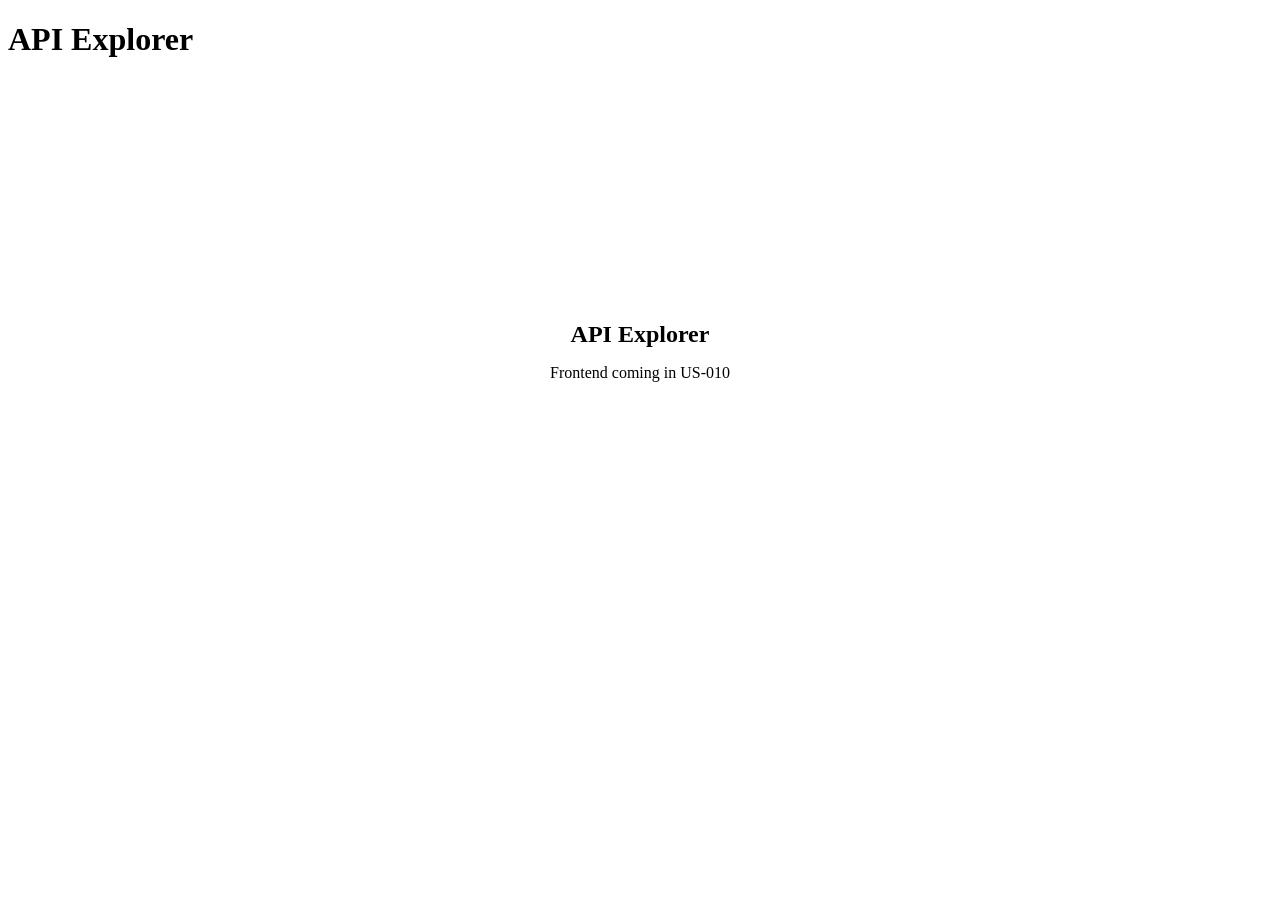
==== demo/api-explorer/static/index.html @ 06ad70e6 "feat(demo-apps): US-009 - API Explorer — Backend Co-Authored-By: Claude Opus 4.6 (1M context) <norep" ====
<!DOCTYPE html>
<html lang="en">
<head>
  <meta charset="utf-8">
  <meta name="viewport" content="width=device-width, initial-scale=1">
  <title>API Explorer — Roots Demo</title>
  <link rel="stylesheet" href="/common/styles.css">
  <style>
    main {
      display: flex;
      align-items: center;
      justify-content: center;
      min-height: 60vh;
    }
    .placeholder {
      text-align: center;
      color: var(--text-secondary);
    }
    .placeholder h2 { margin-bottom: 0.5rem; }
  </style>
</head>
<body>
  <header><h1>API Explorer</h1></header>
  <main>
    <div class="placeholder">
      <h2>API Explorer</h2>
      <p>Frontend coming in US-010</p>
    </div>
  </main>
</body>
</html>
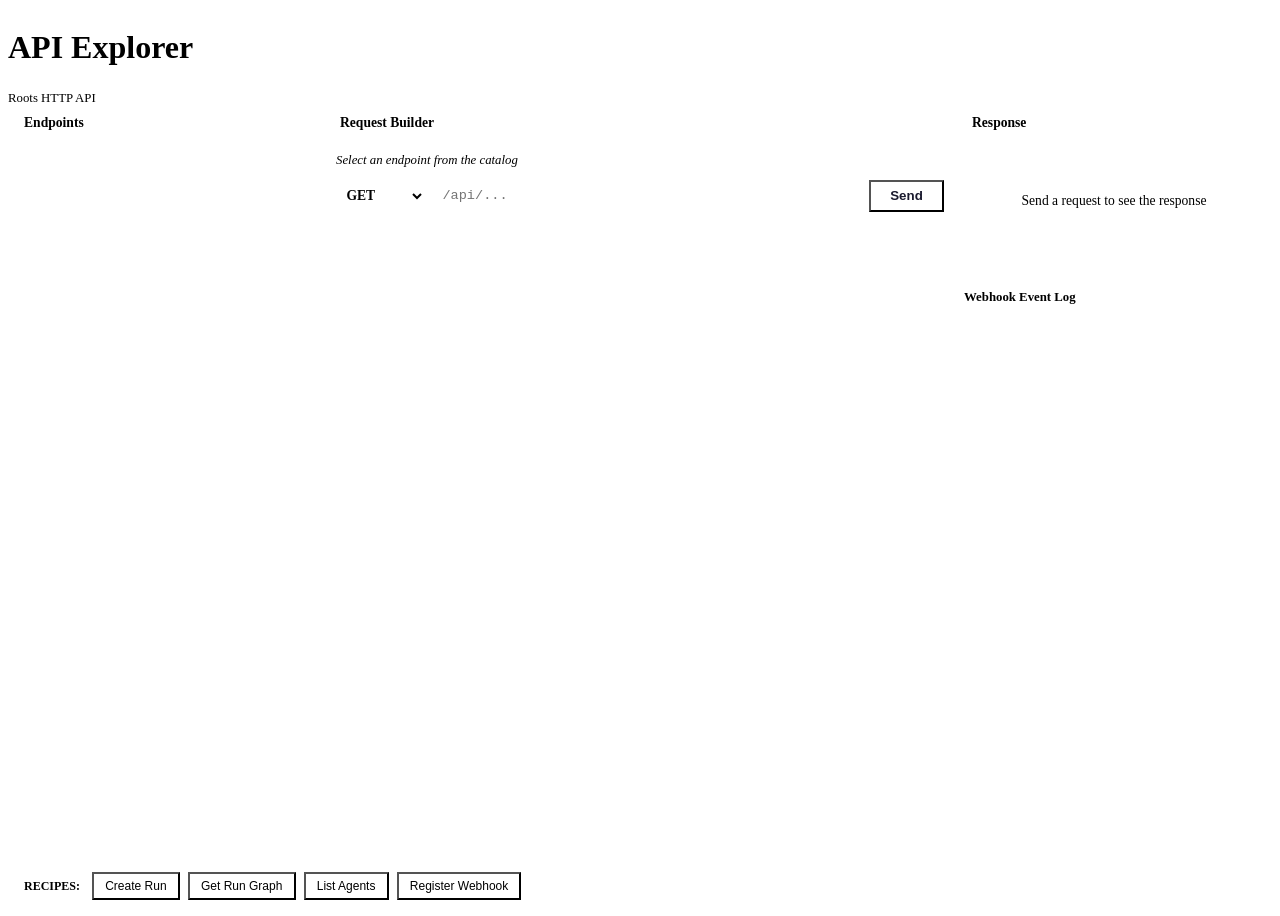
==== commit acc44f8b: "feat(demo-apps): US-010 - API Explorer — Frontend Co-Authored-By: Claude Opus 4.6 (1M context) <nore" ====
--- a/demo/api-explorer/static/index.html
+++ b/demo/api-explorer/static/index.html
@@ -6,26 +6,664 @@
   <title>API Explorer — Roots Demo</title>
   <link rel="stylesheet" href="/common/styles.css">
   <style>
-    main {
+    body { display: flex; flex-direction: column; height: 100vh; overflow: hidden; }
+    header { flex-shrink: 0; }
+
+    .explorer-layout {
+      flex: 1;
+      display: grid;
+      grid-template-columns: 25% 50% 25%;
+      grid-template-rows: 1fr auto;
+      gap: 0;
+      overflow: hidden;
+    }
+
+    /* Panels */
+    .panel {
+      display: flex;
+      flex-direction: column;
+      border-right: 1px solid var(--border);
+      overflow: hidden;
+    }
+    .panel:last-of-type { border-right: none; }
+    .panel-header {
+      padding: 0.6rem 1rem;
+      font-weight: 600;
+      font-size: 0.85rem;
+      background: var(--surface);
+      border-bottom: 1px solid var(--border);
+      flex-shrink: 0;
+    }
+    .panel-body {
+      flex: 1;
+      overflow-y: auto;
+      padding: 0.5rem;
+    }
+    .panel-body::-webkit-scrollbar { width: 5px; }
+    .panel-body::-webkit-scrollbar-thumb { background: var(--gray); border-radius: 3px; }
+
+    /* Bottom bar spans all columns */
+    .bottom-bar {
+      grid-column: 1 / -1;
       display: flex;
       align-items: center;
-      justify-content: center;
-      min-height: 60vh;
-    }
-    .placeholder {
+      gap: 0.5rem;
+      padding: 0.5rem 1rem;
+      background: var(--surface);
+      border-top: 1px solid var(--border);
+      flex-wrap: wrap;
+    }
+    .bottom-bar .label {
+      font-size: 0.75rem;
+      color: var(--gray);
+      font-weight: 600;
+      text-transform: uppercase;
+      margin-right: 0.25rem;
+    }
+    .bottom-bar button {
+      font-size: 0.75rem;
+      padding: 0.3rem 0.7rem;
+      background: var(--accent);
+      color: var(--text);
+    }
+
+    /* Endpoint catalog */
+    .group-header {
+      font-size: 0.75rem;
+      font-weight: 700;
+      text-transform: uppercase;
+      color: var(--gray);
+      padding: 0.5rem 0.5rem 0.25rem;
+      cursor: pointer;
+      user-select: none;
+      display: flex;
+      align-items: center;
+      gap: 0.4rem;
+    }
+    .group-header .chevron {
+      font-size: 0.6rem;
+      transition: transform 0.15s;
+    }
+    .group-header.collapsed .chevron { transform: rotate(-90deg); }
+    .group-items { padding: 0 0 0.25rem; }
+    .group-header.collapsed + .group-items { display: none; }
+
+    .endpoint-item {
+      display: flex;
+      align-items: center;
+      gap: 0.5rem;
+      padding: 0.3rem 0.5rem;
+      cursor: pointer;
+      border-radius: var(--radius);
+      font-size: 0.8rem;
+      transition: background 0.1s;
+    }
+    .endpoint-item:hover { background: rgba(255,255,255,0.04); }
+    .endpoint-item.selected { background: rgba(79,159,245,0.12); }
+
+    .method-badge {
+      display: inline-block;
+      padding: 0.1rem 0.35rem;
+      border-radius: 3px;
+      font-size: 0.65rem;
+      font-weight: 700;
+      font-family: 'JetBrains Mono', monospace;
+      flex-shrink: 0;
+      min-width: 42px;
       text-align: center;
-      color: var(--text-secondary);
-    }
-    .placeholder h2 { margin-bottom: 0.5rem; }
+    }
+    .method-GET    { background: var(--green); color: #1a1a2e; }
+    .method-POST   { background: var(--blue); color: #fff; }
+    .method-PUT    { background: var(--yellow); color: #1a1a2e; }
+    .method-DELETE { background: var(--red); color: #fff; }
+
+    .endpoint-path {
+      font-family: 'JetBrains Mono', monospace;
+      font-size: 0.75rem;
+      color: var(--text);
+      white-space: nowrap;
+      overflow: hidden;
+      text-overflow: ellipsis;
+    }
+
+    /* Request builder */
+    .request-controls {
+      display: flex;
+      gap: 0.5rem;
+      margin-bottom: 0.75rem;
+      align-items: center;
+    }
+    .request-controls select {
+      padding: 0.4rem;
+      background: var(--bg);
+      color: var(--text);
+      border: 1px solid var(--border);
+      border-radius: var(--radius);
+      font-family: inherit;
+      font-size: 0.85rem;
+      font-weight: 600;
+    }
+    .request-controls .path-display {
+      flex: 1;
+      font-family: 'JetBrains Mono', monospace;
+      font-size: 0.85rem;
+      padding: 0.4rem 0.6rem;
+      background: var(--bg);
+      border: 1px solid var(--border);
+      border-radius: var(--radius);
+      color: var(--text);
+    }
+    #send-btn {
+      background: var(--green);
+      color: #1a1a2e;
+      font-weight: 600;
+      padding: 0.4rem 1.2rem;
+    }
+    #send-btn:disabled { opacity: 0.4; cursor: not-allowed; }
+
+    .param-fields {
+      margin-bottom: 0.75rem;
+    }
+    .param-row {
+      display: flex;
+      align-items: center;
+      gap: 0.5rem;
+      margin-bottom: 0.4rem;
+    }
+    .param-row label {
+      font-size: 0.8rem;
+      font-family: 'JetBrains Mono', monospace;
+      color: var(--gray);
+      min-width: 100px;
+    }
+    .param-row input {
+      flex: 1;
+      padding: 0.35rem 0.5rem;
+      background: var(--bg);
+      color: var(--text);
+      border: 1px solid var(--border);
+      border-radius: var(--radius);
+      font-family: 'JetBrains Mono', monospace;
+      font-size: 0.8rem;
+    }
+
+    .body-editor-label {
+      font-size: 0.8rem;
+      color: var(--gray);
+      margin-bottom: 0.3rem;
+    }
+    #body-editor {
+      width: 100%;
+      min-height: 180px;
+      background: var(--bg);
+      color: var(--green);
+      border: 1px solid var(--border);
+      border-radius: var(--radius);
+      padding: 0.75rem;
+      font-family: 'JetBrains Mono', monospace;
+      font-size: 0.8rem;
+      line-height: 1.5;
+      resize: vertical;
+      tab-size: 2;
+    }
+
+    .endpoint-desc {
+      font-size: 0.8rem;
+      color: var(--gray);
+      margin-bottom: 0.75rem;
+      font-style: italic;
+    }
+
+    /* Response viewer */
+    .response-meta {
+      display: flex;
+      gap: 0.75rem;
+      align-items: center;
+      margin-bottom: 0.75rem;
+      flex-wrap: wrap;
+    }
+    .status-code {
+      font-family: 'JetBrains Mono', monospace;
+      font-weight: 700;
+      font-size: 1rem;
+      padding: 0.2rem 0.6rem;
+      border-radius: var(--radius);
+    }
+    .status-2xx { background: var(--green); color: #1a1a2e; }
+    .status-4xx { background: var(--yellow); color: #1a1a2e; }
+    .status-5xx { background: var(--red); color: #fff; }
+    .response-time {
+      font-size: 0.8rem;
+      color: var(--gray);
+      font-family: 'JetBrains Mono', monospace;
+    }
+    #response-body {
+      background: var(--bg);
+      border: 1px solid var(--border);
+      border-radius: var(--radius);
+      padding: 0.75rem;
+      overflow-y: auto;
+      max-height: calc(100vh - 220px);
+    }
+    .response-placeholder {
+      color: var(--gray);
+      font-size: 0.85rem;
+      text-align: center;
+      padding: 2rem 1rem;
+    }
+
+    /* Event log section inside response panel */
+    .event-log-section {
+      margin-top: 0.75rem;
+      border-top: 1px solid var(--border);
+      padding-top: 0.75rem;
+    }
+    .event-log-section h3 {
+      font-size: 0.8rem;
+      color: var(--gray);
+      margin-bottom: 0.5rem;
+      font-weight: 600;
+    }
+    #event-log-container {
+      max-height: 200px;
+      overflow-y: auto;
+    }
+    #event-log-container::-webkit-scrollbar { width: 5px; }
+    #event-log-container::-webkit-scrollbar-thumb { background: var(--gray); border-radius: 3px; }
   </style>
 </head>
 <body>
-  <header><h1>API Explorer</h1></header>
-  <main>
-    <div class="placeholder">
-      <h2>API Explorer</h2>
-      <p>Frontend coming in US-010</p>
+  <header>
+    <h1>API Explorer</h1>
+    <span class="text-gray" style="font-size:0.8rem">Roots HTTP API</span>
+  </header>
+
+  <div class="explorer-layout">
+    <!-- Left: Endpoint Catalog -->
+    <div class="panel">
+      <div class="panel-header">Endpoints</div>
+      <div class="panel-body" id="catalog"></div>
     </div>
-  </main>
+
+    <!-- Center: Request Builder -->
+    <div class="panel" style="border-left: 1px solid var(--border);">
+      <div class="panel-header">Request Builder</div>
+      <div class="panel-body" style="padding: 0.75rem;">
+        <div id="endpoint-desc" class="endpoint-desc">Select an endpoint from the catalog</div>
+        <div class="request-controls">
+          <select id="method-select">
+            <option>GET</option>
+            <option>POST</option>
+            <option>PUT</option>
+            <option>DELETE</option>
+          </select>
+          <input type="text" id="path-input" class="path-display" placeholder="/api/..." />
+          <button id="send-btn">Send</button>
+        </div>
+        <div id="param-fields" class="param-fields"></div>
+        <div id="body-section" style="display:none;">
+          <div class="body-editor-label">Request Body (JSON)</div>
+          <textarea id="body-editor" spellcheck="false"></textarea>
+        </div>
+      </div>
+    </div>
+
+    <!-- Right: Response Viewer -->
+    <div class="panel">
+      <div class="panel-header">Response</div>
+      <div class="panel-body">
+        <div id="response-meta" class="response-meta" style="display:none;"></div>
+        <div id="response-body">
+          <div class="response-placeholder">Send a request to see the response</div>
+        </div>
+        <div class="event-log-section">
+          <h3>Webhook Event Log</h3>
+          <div id="event-log-container"></div>
+        </div>
+      </div>
+    </div>
+
+    <!-- Bottom bar: Recipes -->
+    <div class="bottom-bar">
+      <span class="label">Recipes:</span>
+      <button onclick="loadRecipe('createRun')">Create Run</button>
+      <button onclick="loadRecipe('getRunGraph')">Get Run Graph</button>
+      <button onclick="loadRecipe('listAgents')">List Agents</button>
+      <button onclick="loadRecipe('registerWebhook')">Register Webhook</button>
+    </div>
+  </div>
+
+  <script src="/common/state-viewer.js"></script>
+  <script src="/common/event-log.js"></script>
+  <script>
+    /* ── Endpoint Catalog ── */
+    const ENDPOINTS = [
+      // Processes
+      { group: 'Processes', method: 'POST',   path: '/api/processes',                          desc: 'Create a new process definition', body: '{\n  "id": "my-process",\n  "name": "My Process",\n  "nodes": [],\n  "edges": [],\n  "entry_point": "start"\n}' },
+      { group: 'Processes', method: 'GET',    path: '/api/processes',                          desc: 'List all process definitions' },
+      { group: 'Processes', method: 'GET',    path: '/api/processes/{process_id}',              desc: 'Get a process by ID' },
+      { group: 'Processes', method: 'PUT',    path: '/api/processes/{process_id}',              desc: 'Update a process definition', body: '{\n  "id": "my-process",\n  "name": "Updated Process",\n  "nodes": [],\n  "edges": [],\n  "entry_point": "start"\n}' },
+      { group: 'Processes', method: 'DELETE', path: '/api/processes/{process_id}',              desc: 'Delete a process definition' },
+      { group: 'Processes', method: 'GET',    path: '/api/processes/{process_id}/validate',     desc: 'Validate a process definition' },
+
+      // Runs
+      { group: 'Runs', method: 'POST',   path: '/api/runs',                                   desc: 'Create and start a new run', body: '{\n  "process_id": "api-explorer",\n  "work_item": {\n    "message": "Hello from API Explorer"\n  }\n}' },
+      { group: 'Runs', method: 'GET',    path: '/api/runs',                                   desc: 'List all runs' },
+      { group: 'Runs', method: 'GET',    path: '/api/runs/{run_id}',                           desc: 'Get run details by ID' },
+      { group: 'Runs', method: 'DELETE', path: '/api/runs/{run_id}',                           desc: 'Cancel a running run' },
+      { group: 'Runs', method: 'POST',   path: '/api/runs/{run_id}/pause',                    desc: 'Pause a running run' },
+      { group: 'Runs', method: 'POST',   path: '/api/runs/{run_id}/resume',                   desc: 'Resume a paused run' },
+      { group: 'Runs', method: 'GET',    path: '/api/runs/{run_id}/history',                   desc: 'Get execution history for a run' },
+
+      // Checkpoints
+      { group: 'Checkpoints', method: 'GET',  path: '/api/runs/{run_id}/checkpoint',           desc: 'Get current checkpoint for a run' },
+      { group: 'Checkpoints', method: 'POST', path: '/api/runs/{run_id}/checkpoint',           desc: 'Resolve a checkpoint', body: '{\n  "decision": "approve",\n  "notes": "Looks good"\n}' },
+
+      // Agents
+      { group: 'Agents', method: 'GET',    path: '/api/agents',                                desc: 'List registered agents' },
+      { group: 'Agents', method: 'POST',   path: '/api/agents',                                desc: 'Register a new agent', body: '{\n  "name": "my_agent",\n  "url": "http://localhost:9000/agent"\n}' },
+      { group: 'Agents', method: 'DELETE', path: '/api/agents/{name}',                         desc: 'Deregister an agent' },
+      { group: 'Agents', method: 'GET',    path: '/api/agents/{name}/health',                  desc: 'Check agent health status' },
+
+      // Webhooks
+      { group: 'Webhooks', method: 'GET',    path: '/api/webhooks',                            desc: 'List registered webhooks' },
+      { group: 'Webhooks', method: 'POST',   path: '/api/webhooks',                            desc: 'Register a new webhook', body: '{\n  "url": "http://localhost:8204/api/webhook-receiver",\n  "events": ["*"]\n}' },
+      { group: 'Webhooks', method: 'DELETE', path: '/api/webhooks/{webhook_id}',               desc: 'Delete a webhook' },
+      { group: 'Webhooks', method: 'POST',   path: '/api/webhooks/{webhook_id}/test',          desc: 'Send a test event to a webhook' },
+
+      // Graph
+      { group: 'Graph', method: 'GET',    path: '/api/processes/{process_id}/graph',            desc: 'Get process graph visualization data' },
+      { group: 'Graph', method: 'GET',    path: '/api/runs/{run_id}/graph',                     desc: 'Get run graph with execution state' },
+      { group: 'Graph', method: 'POST',   path: '/api/processes/{process_id}/nodes',            desc: 'Add a node to a process', body: '{\n  "id": "new_node",\n  "type": "agent",\n  "label": "New Node",\n  "config": {"agent": "echo_agent"}\n}' },
+      { group: 'Graph', method: 'PUT',    path: '/api/processes/{process_id}/nodes/{node_id}',  desc: 'Update a node in a process', body: '{\n  "label": "Updated Label"\n}' },
+      { group: 'Graph', method: 'DELETE', path: '/api/processes/{process_id}/nodes/{node_id}',  desc: 'Delete a node from a process' },
+      { group: 'Graph', method: 'POST',   path: '/api/processes/{process_id}/edges',            desc: 'Add an edge to a process', body: '{\n  "from": "node_a",\n  "to": "node_b"\n}' },
+      { group: 'Graph', method: 'DELETE', path: '/api/processes/{process_id}/edges/{edge_id}',  desc: 'Delete an edge from a process' },
+      { group: 'Graph', method: 'PUT',    path: '/api/processes/{process_id}/nodes/{node_id}/position', desc: 'Update node position', body: '{\n  "x": 100,\n  "y": 200\n}' },
+    ];
+
+    /* ── Recipes ── */
+    const RECIPES = {
+      createRun: {
+        method: 'POST',
+        path: '/api/runs',
+        body: '{\n  "process_id": "api-explorer",\n  "work_item": {\n    "message": "Hello from API Explorer"\n  }\n}',
+        desc: 'Create and start a new run',
+      },
+      getRunGraph: {
+        method: 'GET',
+        path: '/api/runs/{run_id}/graph',
+        body: '',
+        desc: 'Get run graph with execution state',
+      },
+      listAgents: {
+        method: 'GET',
+        path: '/api/agents',
+        body: '',
+        desc: 'List registered agents',
+      },
+      registerWebhook: {
+        method: 'POST',
+        path: '/api/webhooks',
+        body: '{\n  "url": "http://localhost:8204/api/webhook-receiver",\n  "events": ["*"]\n}',
+        desc: 'Register a new webhook',
+      },
+    };
+
+    /* ── State ── */
+    let selectedEndpoint = null;
+    const stateViewer = new StateViewer(document.getElementById('response-body'));
+    const eventLog = new EventLog(document.getElementById('event-log-container'));
+
+    /* ── Build catalog ── */
+    function buildCatalog() {
+      const catalog = document.getElementById('catalog');
+      const groups = {};
+      for (const ep of ENDPOINTS) {
+        if (!groups[ep.group]) groups[ep.group] = [];
+        groups[ep.group].push(ep);
+      }
+
+      for (const [groupName, endpoints] of Object.entries(groups)) {
+        const header = document.createElement('div');
+        header.className = 'group-header';
+        header.innerHTML = '<span class="chevron">&#9660;</span>' + escapeHtml(groupName);
+        header.addEventListener('click', () => {
+          header.classList.toggle('collapsed');
+        });
+
+        const items = document.createElement('div');
+        items.className = 'group-items';
+
+        for (const ep of endpoints) {
+          const item = document.createElement('div');
+          item.className = 'endpoint-item';
+          item.innerHTML =
+            '<span class="method-badge method-' + ep.method + '">' + ep.method + '</span>' +
+            '<span class="endpoint-path" title="' + escapeHtml(ep.desc) + '">' + escapeHtml(ep.path.replace('/api/', '/')) + '</span>';
+          item.addEventListener('click', () => selectEndpoint(ep, item));
+          items.appendChild(item);
+        }
+
+        catalog.appendChild(header);
+        catalog.appendChild(items);
+      }
+    }
+
+    /* ── Select endpoint ── */
+    function selectEndpoint(ep, itemEl) {
+      selectedEndpoint = ep;
+
+      // Highlight in catalog
+      document.querySelectorAll('.endpoint-item').forEach(el => el.classList.remove('selected'));
+      if (itemEl) itemEl.classList.add('selected');
+
+      // Update request builder
+      document.getElementById('method-select').value = ep.method;
+      document.getElementById('endpoint-desc').textContent = ep.desc;
+
+      // Parse path params
+      const paramNames = (ep.path.match(/\{(\w+)\}/g) || []).map(p => p.slice(1, -1));
+      const paramFields = document.getElementById('param-fields');
+      paramFields.innerHTML = '';
+
+      if (paramNames.length > 0) {
+        // Show path with placeholders
+        document.getElementById('path-input').value = ep.path;
+        for (const name of paramNames) {
+          const row = document.createElement('div');
+          row.className = 'param-row';
+          row.innerHTML =
+            '<label>{' + escapeHtml(name) + '}</label>' +
+            '<input type="text" data-param="' + escapeHtml(name) + '" placeholder="Enter ' + escapeHtml(name) + '" />';
+          paramFields.appendChild(row);
+        }
+        // Update path input when param values change
+        paramFields.querySelectorAll('input').forEach(input => {
+          input.addEventListener('input', () => updatePath(ep));
+        });
+      } else {
+        document.getElementById('path-input').value = ep.path;
+      }
+
+      // Show/hide body editor
+      const bodySection = document.getElementById('body-section');
+      if (ep.method === 'POST' || ep.method === 'PUT') {
+        bodySection.style.display = 'block';
+        document.getElementById('body-editor').value = ep.body || '';
+      } else {
+        bodySection.style.display = 'none';
+        document.getElementById('body-editor').value = '';
+      }
+    }
+
+    function updatePath(ep) {
+      let path = ep.path;
+      document.querySelectorAll('#param-fields input').forEach(input => {
+        const param = input.dataset.param;
+        const val = input.value.trim();
+        if (val) {
+          path = path.replace('{' + param + '}', encodeURIComponent(val));
+        }
+      });
+      document.getElementById('path-input').value = path;
+    }
+
+    /* ── Send request ── */
+    async function sendRequest() {
+      const method = document.getElementById('method-select').value;
+      const path = document.getElementById('path-input').value;
+
+      if (!path || path.includes('{')) {
+        alert('Please fill in all path parameters');
+        return;
+      }
+
+      const sendBtn = document.getElementById('send-btn');
+      sendBtn.disabled = true;
+      sendBtn.textContent = '...';
+
+      const opts = { method };
+      if ((method === 'POST' || method === 'PUT') && document.getElementById('body-editor').value.trim()) {
+        opts.headers = { 'Content-Type': 'application/json' };
+        opts.body = document.getElementById('body-editor').value.trim();
+      }
+
+      const start = performance.now();
+      let status, responseData, responseText;
+
+      try {
+        const res = await fetch(path, opts);
+        const elapsed = Math.round(performance.now() - start);
+        status = res.status;
+        responseText = await res.text();
+        try {
+          responseData = JSON.parse(responseText);
+        } catch {
+          responseData = null;
+        }
+
+        showResponse(status, elapsed, responseData, responseText);
+      } catch (err) {
+        showResponse(0, 0, null, 'Network error: ' + err.message);
+      }
+
+      sendBtn.disabled = false;
+      sendBtn.textContent = 'Send';
+    }
+
+    /* ── Show response ── */
+    function showResponse(status, elapsed, jsonData, rawText) {
+      const meta = document.getElementById('response-meta');
+      meta.style.display = 'flex';
+      meta.innerHTML = '';
+
+      // Status code badge
+      const statusEl = document.createElement('span');
+      statusEl.className = 'status-code';
+      if (status >= 200 && status < 300) statusEl.classList.add('status-2xx');
+      else if (status >= 400 && status < 500) statusEl.classList.add('status-4xx');
+      else if (status >= 500) statusEl.classList.add('status-5xx');
+      else statusEl.style.color = '#555';
+      statusEl.textContent = status || 'ERR';
+      meta.appendChild(statusEl);
+
+      // Response time
+      const timeEl = document.createElement('span');
+      timeEl.className = 'response-time';
+      timeEl.textContent = elapsed + 'ms';
+      meta.appendChild(timeEl);
+
+      // Response body
+      const bodyEl = document.getElementById('response-body');
+      if (jsonData !== null) {
+        stateViewer.render(jsonData);
+      } else {
+        bodyEl.innerHTML = '';
+        const pre = document.createElement('pre');
+        pre.style.fontFamily = "'JetBrains Mono', monospace";
+        pre.style.fontSize = '0.8rem';
+        pre.style.color = '#e0e0e0';
+        pre.style.whiteSpace = 'pre-wrap';
+        pre.style.wordBreak = 'break-word';
+        pre.textContent = rawText;
+        bodyEl.appendChild(pre);
+      }
+    }
+
+    /* ── Recipes ── */
+    function loadRecipe(name) {
+      const recipe = RECIPES[name];
+      if (!recipe) return;
+
+      // Find matching endpoint
+      const ep = ENDPOINTS.find(e => e.method === recipe.method && e.path === recipe.path);
+      if (ep) {
+        const items = document.querySelectorAll('.endpoint-item');
+        const idx = ENDPOINTS.indexOf(ep);
+        selectEndpoint(ep, items[idx] || null);
+      } else {
+        // Manual load for recipes without exact endpoint match
+        document.getElementById('method-select').value = recipe.method;
+        document.getElementById('path-input').value = recipe.path;
+        document.getElementById('endpoint-desc').textContent = recipe.desc;
+        document.getElementById('param-fields').innerHTML = '';
+
+        if (recipe.method === 'POST' || recipe.method === 'PUT') {
+          document.getElementById('body-section').style.display = 'block';
+          document.getElementById('body-editor').value = recipe.body;
+        } else {
+          document.getElementById('body-section').style.display = 'none';
+        }
+      }
+    }
+
+    /* ── Webhook event polling ── */
+    let lastEventCount = 0;
+    async function pollEvents() {
+      try {
+        const res = await fetch('/api/received-events');
+        const events = await res.json();
+        if (events.length > lastEventCount) {
+          for (let i = lastEventCount; i < events.length; i++) {
+            const ev = events[i];
+            eventLog.addEvent({
+              type: ev.event_type || ev.type || 'webhook',
+              timestamp: ev.timestamp,
+              node_id: ev.node_id || '',
+              description: ev.event_type || JSON.stringify(ev).slice(0, 80),
+            });
+          }
+          lastEventCount = events.length;
+        }
+      } catch { /* ignore polling errors */ }
+    }
+    setInterval(pollEvents, 2000);
+
+    /* ── Util ── */
+    function escapeHtml(str) {
+      const d = document.createElement('div');
+      d.textContent = str;
+      return d.innerHTML;
+    }
+
+    /* ── Init ── */
+    buildCatalog();
+    document.getElementById('send-btn').addEventListener('click', sendRequest);
+
+    // Allow Ctrl+Enter to send from body editor
+    document.getElementById('body-editor').addEventListener('keydown', (e) => {
+      if (e.key === 'Enter' && (e.ctrlKey || e.metaKey)) {
+        sendRequest();
+      }
+    });
+
+    // Also allow method/path changes to sync
+    document.getElementById('method-select').addEventListener('change', () => {
+      const method = document.getElementById('method-select').value;
+      const bodySection = document.getElementById('body-section');
+      bodySection.style.display = (method === 'POST' || method === 'PUT') ? 'block' : 'none';
+    });
+  </script>
 </body>
 </html>
